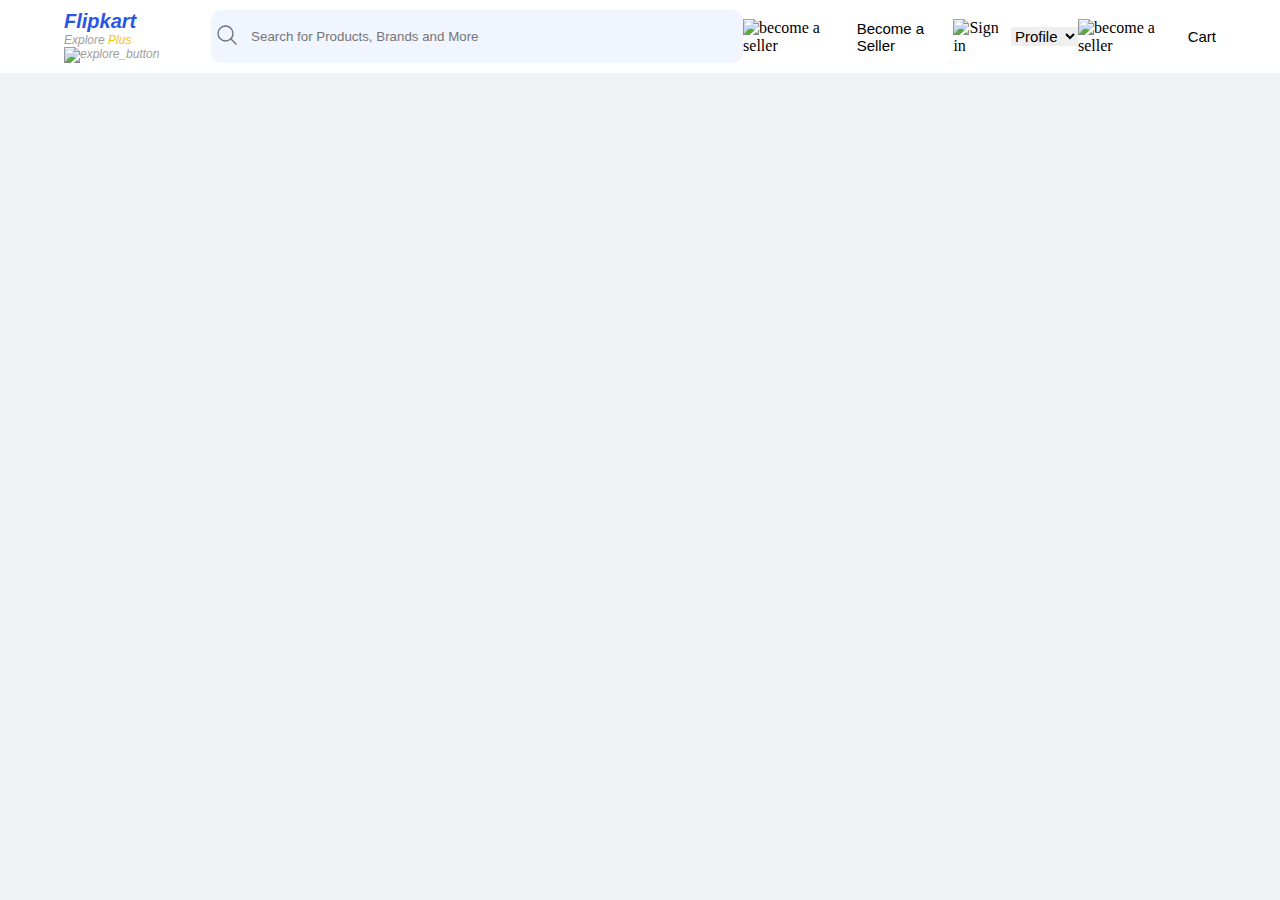
==== navbar.html @ 2c89caa7 "My First Commit of Flipkart clone" ====
<!DOCTYPE html>
<html lang="en">
<head>
    <meta charset="UTF-8">
    <meta name="viewport" content="width=device-width, initial-scale=1.0">
    <title>Document</title>
    <link rel="stylesheet" href="style.css">
    <script src="https://code.jquery.com/jquery-1.10.2.js"></script>

</head>
<body>
    
    <!-- NavBar Starts -->

<!-- <nav>
    <div id="nav">
        <div class="logo">
            <span id="logo_text">
                Flipkart
            </span>
            <span style="color: #9E9EAE; font-size: 12px; font-style: italic; font-family: sans-serif; ">
                Explore
                <span style="color: #FFC200; font-style: italic;">
                    Plus
                </span>
            <img src="https://static-assets-web.flixcart.com/batman-returns/batman-returns/p/images/plus-brand-bc165b.svg" alt="">

            </span>
            
        </div>
        <div class="navtab" id="searchbar">
            <span>
                <svg width="24" height="24" class="" viewBox="0 0 24 24" fill="none" xmlns="http://www.w3.org/2000/svg"><title>Search Icon</title><path d="M10.5 18C14.6421 18 18 14.6421 18 10.5C18 6.35786 14.6421 3 10.5 3C6.35786 3 3 6.35786 3 10.5C3 14.6421 6.35786 18 10.5 18Z" stroke="#717478" stroke-width="1.4" stroke-linecap="round" stroke-linejoin="round"></path><path d="M16 16L21 21" stroke="#717478" stroke-width="1.4" stroke-linecap="round" stroke-linejoin="round"></path></svg>
            </span>

            <span>
            <input id="input_data" type="text" placeholder="Search for Products,Brands and More">

            </span>
        </div>
        <div class="navtab">
            <span>
                <img src="https://static-assets-web.flixcart.com/batman-returns/batman-returns/p/images/Store-9eeae2.svg" alt="become a seller">
            </span>
            <span style="font-size: 15px; font-family: sans-serif; padding-left: 12px;">Become a Selller</span>
        </div>
        <div class="navtab">
            <span>
                <img src="https://static-assets-web.flixcart.com/batman-returns/batman-returns/p/images/profile-815786.svg" alt="Sign in">
            </span>
            <span>
                Sign in
            </span>
        </div>
        <div class="navtab">
            <span>
                <img src="https://static-assets-web.flixcart.com/batman-returns/batman-returns/p/images/header_cart-eed150.svg" alt="Cart">
            </span>
            <span>
                Cart
            </span>
        </div>
    </div>
</nav> -->

<nav>
    <div id="nav">
      <div id="nav1">
        <span id="logo_name"> Flipkart </span>
        <span
          style="
            color: #9e9e9e;
            font-size: 12px;
            font-style: italic;
            font-family: sans-serif;
          ">
          Explore
          <span style="color: #ffc200"> Plus </span>
          <img
            src="https://static-assets-web.flixcart.com/batman-returns/batman-returns/p/images/plus-brand-bc165b.svg"
            alt="explore_button" />
        </span>
      </div>
      <div class="navtab" id="searchbar">
        <span>
          <svg
            width="24"
            height="24"
            class=""
            viewBox="0 0 24 24"
            fill="none"
            xmlns="http://www.w3.org/2000/svg">
            <title>Search Icon</title>
            <path
              d="M10.5 18C14.6421 18 18 14.6421 18 10.5C18 6.35786 14.6421 3 10.5 3C6.35786 3 3 6.35786 3 10.5C3 14.6421 6.35786 18 10.5 18Z"
              stroke="#717478"
              stroke-width="1.4"
              stroke-linecap="round"
              stroke-linejoin="round"></path>
            <path
              d="M16 16L21 21"
              stroke="#717478"
              stroke-width="1.4"
              stroke-linecap="round"
              stroke-linejoin="round"></path>
          </svg>
        </span>
        <span>
          <input
            id="input_data"
            type="text"
            placeholder="Search for Products, Brands and More" />
        </span>
      </div>
      <div class="navtab">
        <span>
          <img
            src="https://static-assets-web.flixcart.com/batman-returns/batman-returns/p/images/Store-9eeae2.svg"
            alt="become a seller" />
        </span>
        <span
          style="font-size: 15px; font-family: sans-serif; padding-left: 12px"
          >Become a Seller</span
        >
      </div>
      <div class="navtab">
        <span>
          <img
            src="https://static-assets-web.flixcart.com/batman-returns/batman-returns/p/images/profile-815786.svg"
            alt="Sign in" />
        </span>
        <span
          style="font-size: 15px; font-family: sans-serif; padding-left: 12px"
          >
          <select name="forma" onchange="location = this.value;">
            <option value="">Profile</option>
            <option value="signup.html"><a href="./signup.html">Signup</a></option>
            <option value="signin.html">Signin</option>
           </select>
          
          </span
        >
      </div>
      <div class="navtab">
        <span>
          <img
            src="https://static-assets-web.flixcart.com/batman-returns/batman-returns/p/images/header_cart-eed150.svg"
            alt="become a seller" />
        </span>
        <span
          style="font-size: 15px; font-family: sans-serif; padding-left: 12px"
          >Cart</span
        >
      </div>
    </div>
  </nav>



<!-- NavBar Ends -->

</body>
</html>
---- style.css ----
*
{
    padding: 0;
    margin: 0;
    box-sizing: border-box;
}

/* html,body
{
    background-color: #F1F2F4;
    background-color: black;
} */

/* NavBar Starts */

/* nav{
    height: 60px;
    background-color: #FFFFFF;

}
#nav
{
    display: flex;
    justify-content: space-around;
    margin-top: 12px;
    background-color: #FFFFFF;
}

.logo
{
    display: flex;
    flex-direction: column;
}

#logo_text
{
    font-size: 20px;
    font-family: sans-serif;
    font-style: italic;
    color: #2A55E5;
    font-weight: bold;
}

#input_data
{
    border: none;
    width: 350px;
    height: 20px;
    padding-left: 12px;
    background-color: #F0F5FF;
    outline: none;

}


.navtab
{
    display: flex;
    align-items: center;
    font-size: 15px;
    font-family: sans-serif;
    padding-left: 12px;
}

#searchbar
{
    background-color: #F0F5FF;
    padding: 4px;
    border-radius: 8px;
} */



/* NavBar Ends */


/* List of categories */


/* #categories
{
    display: flex;
    justify-content: space-around;
    margin-top: 6px;
    margin: 12px;
    margin: auto;
    width: 97%;
    background-color: #FFFFFF;
}

#categories > div > img
{
    height: 60px;
    width: 70px;
}

#categories > div{
    display: flex;
    flex-direction: column;
    align-items: center;
} */


#para1{
    border: 4px solid orange;
}

nav{
    background-color: white;
}

#nav{
    display: flex;
 justify-content: space-around;
 padding-top: 10px;
 padding-bottom: 10px;
 background-color: white;
 width: 90%;
 margin: auto;
}

#nav1{
    display: flex;
    flex-direction: column;
}

body{
    background-color: #F1F2F4;
}

#logo_name{
    font-size: 20px;
    font-family: sans-serif;
    font-style: italic;
    color: #2A55E5;
    font-weight: bold;
}

#input_data{
    border: none;
    width: 500px;
    height: 20px;
   padding-left: 12px;
   background-color: #F0F5FF;
}

.navtab{
    display: flex;
    align-items: center;
}

#searchbar{
    background-color: #F0F5FF;
    padding: 4px;
    border-radius: 10px;
}

option{
    font-size: 15px; 
    font-family: sans-serif;
}

select{
    border: none;
    font-size: 15px; 
    font-family: sans-serif;
}


#categories{
    display: flex;
    justify-content: space-around;
    margin-top: 6px;
    margin: 12px;
    margin: auto;
    width: 95%;
    margin: auto;
    background-color: white;
    margin-top: 10px;
    font-family: sans-serif;
}





#categories > div > img{
   height: 70px;
   width: 60px;
   background-color: white;
}

#categories > div{
display: flex;
flex-direction: column;
align-items: center;
font-weight: bold;
font-size: 14px;
padding: 10px;
}

#categories > div > p{
    padding-top: 10px;
}


li{
    list-style: none;
}

#footer{
    background-color: black;
    color: white;
    display: flex;
    justify-content: space-around;
    padding-bottom: 18px;
    padding-top: 18px;
}

.heading{
    color: gray;
}
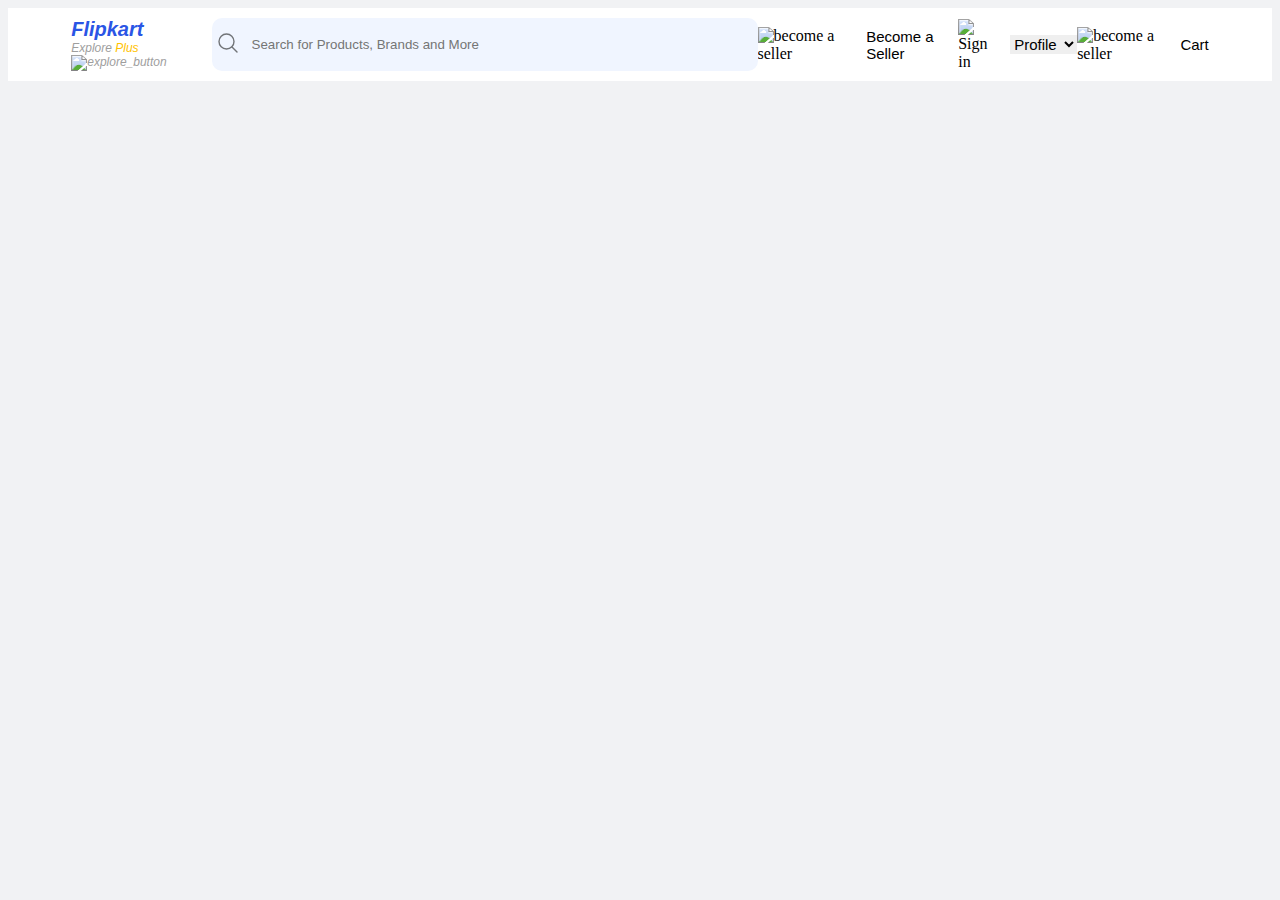
==== commit 6c590168: "Files added" ====
--- a/navbar.html
+++ b/navbar.html
@@ -4,7 +4,7 @@
     <meta charset="UTF-8">
     <meta name="viewport" content="width=device-width, initial-scale=1.0">
     <title>Document</title>
-    <link rel="stylesheet" href="style.css">
+    <link rel="stylesheet" href="./index.css">
     <script src="https://code.jquery.com/jquery-1.10.2.js"></script>
 
 </head>
--- a/index.css
+++ b/index.css
@@ -0,0 +1,119 @@
+#para1{
+    border: 4px solid orange;
+}
+
+nav{
+    background-color: white;
+}
+
+#nav{
+    display: flex;
+ justify-content: space-around;
+ padding-top: 10px;
+ padding-bottom: 10px;
+ background-color: white;
+ width: 90%;
+ margin: auto;
+}
+
+#nav1{
+    display: flex;
+    flex-direction: column;
+}
+
+body{
+    background-color: #F1F2F4;
+}
+
+#logo_name{
+    font-size: 20px;
+    font-family: sans-serif;
+    font-style: italic;
+    color: #2A55E5;
+    font-weight: bold;
+}
+
+#input_data{
+    border: none;
+    width: 500px;
+    height: 20px;
+   padding-left: 12px;
+   background-color: #F0F5FF;
+}
+
+.navtab{
+    display: flex;
+    align-items: center;
+}
+
+#searchbar{
+    background-color: #F0F5FF;
+    padding: 4px;
+    border-radius: 10px;
+}
+
+option{
+    font-size: 15px; 
+    font-family: sans-serif;
+}
+
+select{
+    border: none;
+    font-size: 15px; 
+    font-family: sans-serif;
+}
+
+
+#categories{
+    display: flex;
+    justify-content: space-around;
+    margin-top: 6px;
+    margin: 12px;
+    margin: auto;
+    width: 95%;
+    margin: auto;
+    background-color: white;
+    margin-top: 10px;
+    font-family: sans-serif;
+}
+
+
+
+
+
+#categories > div > img{
+   height: 70px;
+   width: 60px;
+   background-color: white;
+}
+
+#categories > div{
+display: flex;
+flex-direction: column;
+align-items: center;
+font-weight: bold;
+font-size: 14px;
+padding: 10px;
+}
+
+#categories > div > p{
+    padding-top: 10px;
+}
+
+
+li{
+    list-style: none;
+}
+
+#footer{
+    background-color: black;
+    color: white;
+    display: flex;
+    justify-content: space-around;
+    padding-bottom: 18px;
+    padding-top: 18px;
+}
+
+.heading{
+    color: gray;
+}
